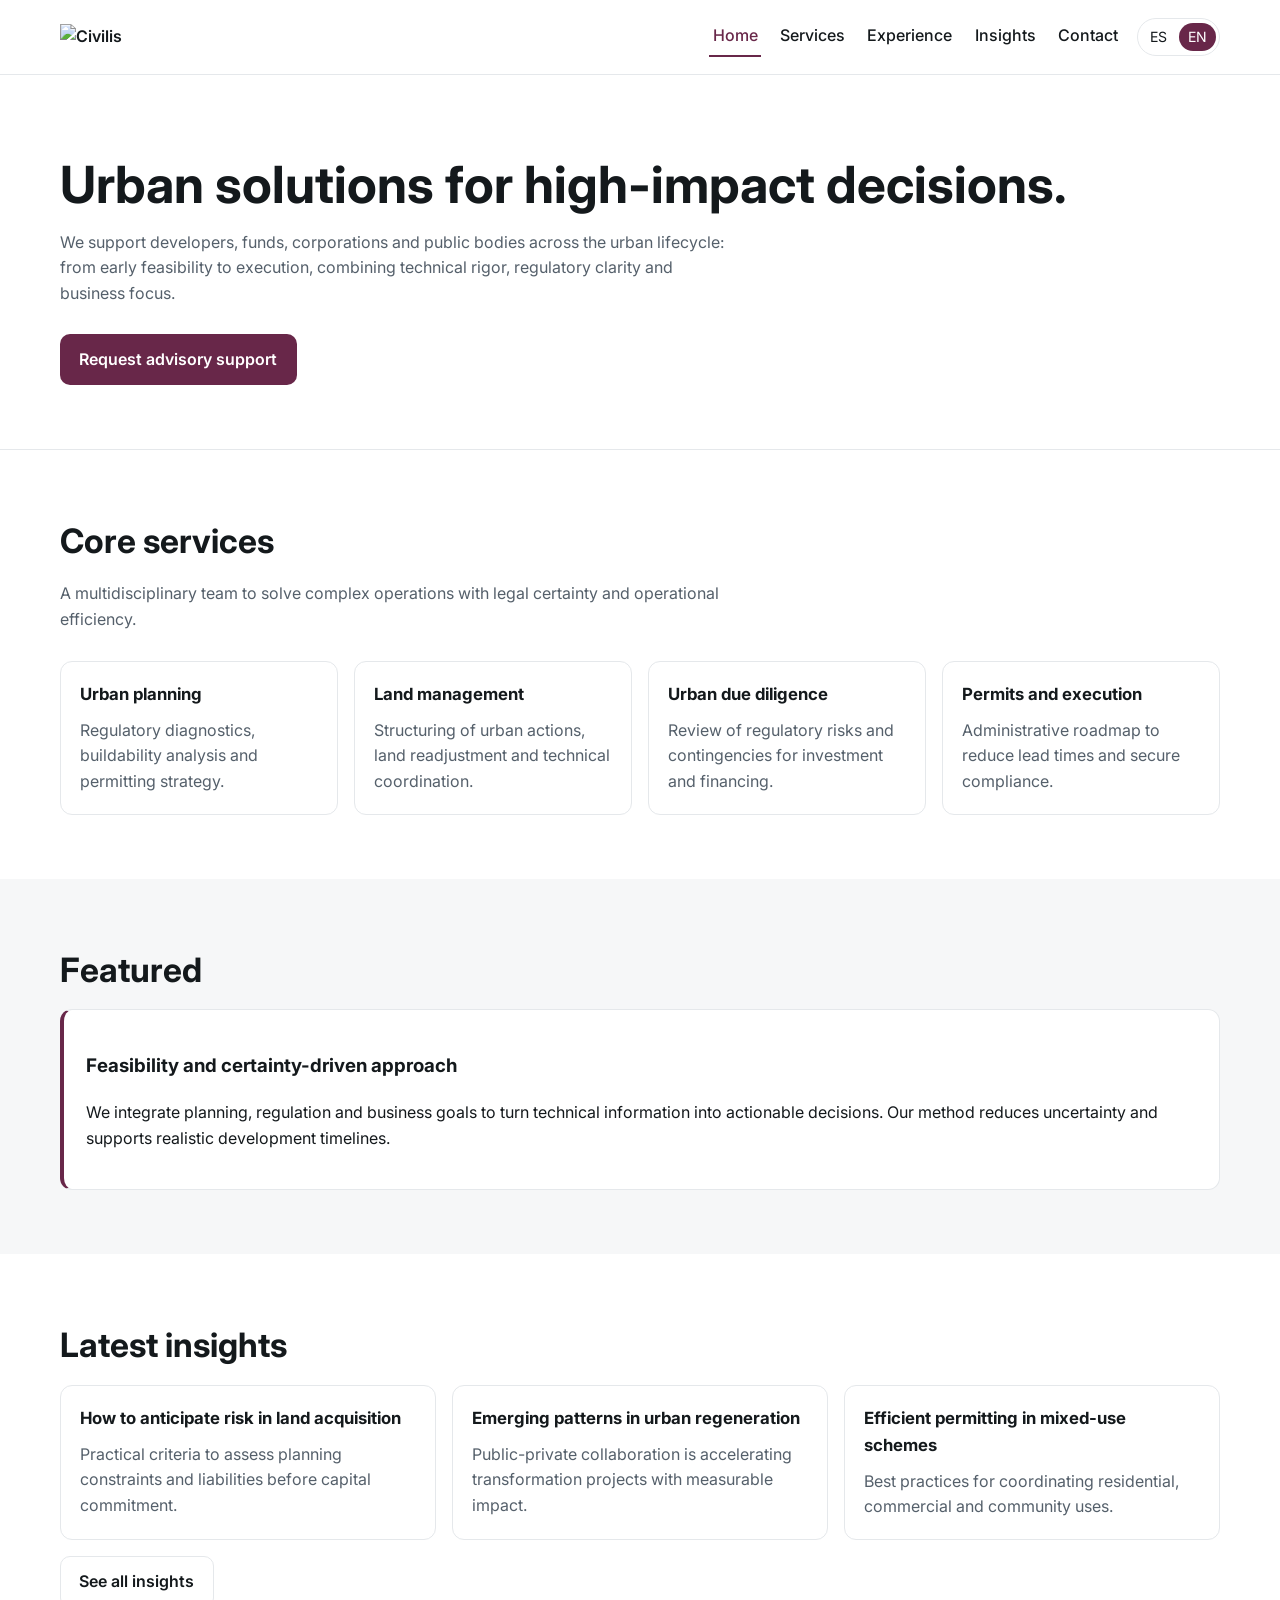
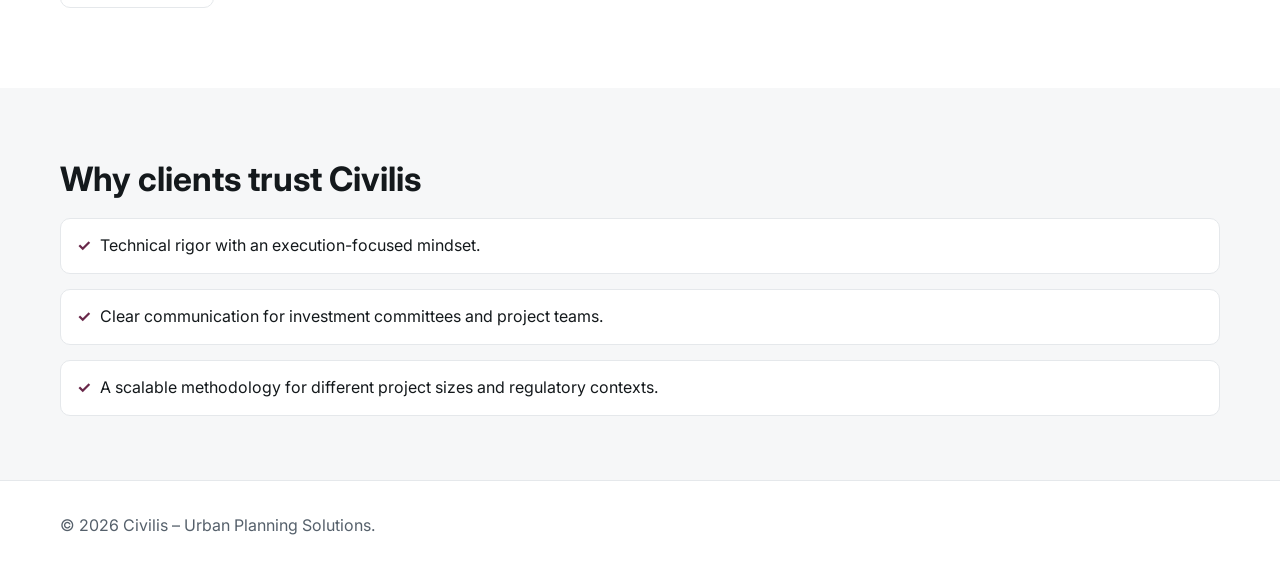
==== en/index.html @ 67cd7940 "Create bilingual corporate static website for Civilis" ====
<!doctype html>
<html lang="en">
<head>
  <meta charset="utf-8"><meta name="viewport" content="width=device-width, initial-scale=1">
  <title>Civilis | Strategic urban planning consultancy</title>
  <meta name="description" content="Civilis provides technical and strategic guidance in planning, land management and sustainable urban development.">
  <link rel="stylesheet" href="../styles.css">
  <link rel="alternate" hreflang="es" href="/es/"><link rel="alternate" hreflang="en" href="/en/"><link rel="alternate" hreflang="x-default" href="/es/">
</head>
<body>
<a class="skip-link" href="#content">Skip to main content</a>
<header class="site-header"><div class="container nav-wrap"><a class="brand" href="/en/"><img src="../assets/logo.png" alt="Civilis"></a><button class="menu-toggle" data-menu-toggle aria-expanded="false" aria-controls="menu" aria-label="Open menu">☰</button><nav id="menu" class="nav" data-menu aria-label="Main"><div class="nav-links"><a href="/en/" aria-current="page">Home</a><a href="/en/services.html">Services</a><a href="/en/experience.html">Experience</a><a href="/en/insights.html">Insights</a><a href="/en/contact.html">Contact</a></div><div class="lang-switch"><a href="/es/">ES</a><a class="active" href="/en/">EN</a></div></nav></div></header>
<main id="content">
  <section class="hero"><div class="container"><h1>Urban solutions for high-impact decisions.</h1><p>We support developers, funds, corporations and public bodies across the urban lifecycle: from early feasibility to execution, combining technical rigor, regulatory clarity and business focus.</p><a class="btn btn-primary" href="/en/contact.html">Request advisory support</a></div></section>
  <section class="section"><div class="container"><h2>Core services</h2><p class="section-intro">A multidisciplinary team to solve complex operations with legal certainty and operational efficiency.</p><div class="grid cols-4"><article class="card"><h3>Urban planning</h3><p>Regulatory diagnostics, buildability analysis and permitting strategy.</p></article><article class="card"><h3>Land management</h3><p>Structuring of urban actions, land readjustment and technical coordination.</p></article><article class="card"><h3>Urban due diligence</h3><p>Review of regulatory risks and contingencies for investment and financing.</p></article><article class="card"><h3>Permits and execution</h3><p>Administrative roadmap to reduce lead times and secure compliance.</p></article></div></div></section>
  <section class="section alt"><div class="container"><h2>Featured</h2><div class="highlight"><h3>Feasibility and certainty-driven approach</h3><p>We integrate planning, regulation and business goals to turn technical information into actionable decisions. Our method reduces uncertainty and supports realistic development timelines.</p></div></div></section>
  <section class="section"><div class="container"><h2>Latest insights</h2><div class="grid cols-3"><article class="card"><h3>How to anticipate risk in land acquisition</h3><p>Practical criteria to assess planning constraints and liabilities before capital commitment.</p></article><article class="card"><h3>Emerging patterns in urban regeneration</h3><p>Public-private collaboration is accelerating transformation projects with measurable impact.</p></article><article class="card"><h3>Efficient permitting in mixed-use schemes</h3><p>Best practices for coordinating residential, commercial and community uses.</p></article></div><p><a class="btn btn-secondary" href="/en/insights.html">See all insights</a></p></div></section>
  <section class="section alt"><div class="container"><h2>Why clients trust Civilis</h2><ul class="list-check"><li>Technical rigor with an execution-focused mindset.</li><li>Clear communication for investment committees and project teams.</li><li>A scalable methodology for different project sizes and regulatory contexts.</li></ul></div></section>
</main>
<footer><div class="container">© <span data-current-year></span> Civilis – Urban Planning Solutions.</div></footer>
<script src="../script.js" defer></script>
</body>
</html>
---- styles.css ----
@import url('https://fonts.googleapis.com/css2?family=Inter:wght@400;500;600;700&display=swap');

:root {
  --accent: #682749;
  --text: #14191c;
  --muted: #55606b;
  --bg: #ffffff;
  --bg-soft: #f6f7f8;
  --border: #e5e8eb;
  --container: 1160px;
  --radius: 12px;
  --shadow: 0 8px 28px rgba(20, 25, 28, 0.06);
}

* { box-sizing: border-box; }
html { scroll-behavior: smooth; }
body {
  margin: 0;
  font-family: 'Inter', system-ui, -apple-system, Segoe UI, Roboto, sans-serif;
  color: var(--text);
  background: var(--bg);
  line-height: 1.6;
}

img { max-width: 100%; height: auto; }
a { color: inherit; text-decoration: none; }

.container {
  width: min(100% - 2rem, var(--container));
  margin-inline: auto;
}

.skip-link {
  position: absolute;
  left: -9999px;
  top: 0;
  z-index: 1000;
  background: var(--accent);
  color: #fff;
  padding: .65rem .9rem;
}
.skip-link:focus { left: .5rem; top: .5rem; }

.site-header {
  position: sticky;
  top: 0;
  z-index: 90;
  background: rgba(255,255,255,.95);
  backdrop-filter: blur(8px);
  border-bottom: 1px solid var(--border);
}
.nav-wrap {
  display: flex;
  align-items: center;
  justify-content: space-between;
  gap: 1rem;
  min-height: 74px;
}
.brand {
  display: inline-flex;
  align-items: center;
  gap: .75rem;
  font-weight: 600;
}
.brand img { width: 148px; }

.nav {
  display: flex;
  align-items: center;
  gap: 1rem;
}
.nav-links {
  display: flex;
  gap: 1rem;
}
.nav-links a {
  padding: .4rem .2rem;
  border-bottom: 2px solid transparent;
  font-weight: 500;
}
.nav-links a[aria-current="page"] { border-color: var(--accent); color: var(--accent); }

.lang-switch {
  border: 1px solid var(--border);
  border-radius: 999px;
  padding: .2rem;
  display: inline-flex;
  gap: .2rem;
}
.lang-switch a {
  font-size: .88rem;
  padding: .2rem .55rem;
  border-radius: 999px;
}
.lang-switch a.active {
  background: var(--accent);
  color: #fff;
}

.menu-toggle {
  display: none;
  border: 1px solid var(--border);
  background: #fff;
  padding: .5rem .65rem;
  border-radius: 8px;
}

.hero {
  padding: 5rem 0 4rem;
  border-bottom: 1px solid var(--border);
}
.hero h1 { font-size: clamp(2rem, 4vw, 3.35rem); line-height: 1.15; margin: 0 0 1rem; }
.hero p { color: var(--muted); max-width: 68ch; margin: 0 0 1.7rem; }

.btn {
  display: inline-flex;
  align-items: center;
  justify-content: center;
  padding: .75rem 1.15rem;
  border-radius: 10px;
  font-weight: 600;
  border: 1px solid transparent;
}
.btn-primary { background: var(--accent); color: #fff; }
.btn-secondary { border-color: var(--border); }

.section { padding: 4rem 0; }
.section.alt { background: var(--bg-soft); }
.section h2 { font-size: clamp(1.6rem, 3vw, 2.1rem); margin: 0 0 .8rem; }
.section-intro { color: var(--muted); margin: 0 0 1.8rem; max-width: 72ch; }

.grid {
  display: grid;
  gap: 1rem;
}
.grid.cols-4 { grid-template-columns: repeat(4, minmax(0, 1fr)); }
.grid.cols-3 { grid-template-columns: repeat(3, minmax(0, 1fr)); }

.card {
  background: #fff;
  border: 1px solid var(--border);
  border-radius: var(--radius);
  padding: 1.2rem;
}
.card h3 { margin-top: 0; margin-bottom: .6rem; font-size: 1.05rem; }
.card p { margin: 0; color: var(--muted); }

.highlight {
  background: #fff;
  border: 1px solid var(--border);
  border-left: 4px solid var(--accent);
  border-radius: var(--radius);
  padding: 1.4rem;
}

.list-check {
  list-style: none;
  padding: 0;
  margin: 0;
  display: grid;
  gap: .9rem;
}
.list-check li {
  border: 1px solid var(--border);
  background: #fff;
  padding: .9rem 1rem;
  border-radius: 10px;
}
.list-check li::before {
  content: '✓';
  color: var(--accent);
  font-weight: 700;
  margin-right: .55rem;
}

.page-hero {
  padding: 3.4rem 0 2rem;
  border-bottom: 1px solid var(--border);
}
.page-hero p { color: var(--muted); max-width: 70ch; }

.form {
  max-width: 720px;
  display: grid;
  gap: 1rem;
}
label { font-weight: 500; }
input, textarea {
  width: 100%;
  border: 1px solid var(--border);
  border-radius: 10px;
  padding: .75rem .85rem;
  font: inherit;
}
textarea { min-height: 160px; resize: vertical; }
.form-help { color: var(--muted); font-size: .95rem; }

footer {
  border-top: 1px solid var(--border);
  padding: 2rem 0;
  color: var(--muted);
}

:focus-visible {
  outline: 3px solid #9f4a75;
  outline-offset: 2px;
}

@media (max-width: 980px) {
  .grid.cols-4 { grid-template-columns: repeat(2, minmax(0,1fr)); }
  .grid.cols-3 { grid-template-columns: 1fr; }
  .menu-toggle { display: inline-flex; }
  .nav {
    position: absolute;
    top: 74px;
    right: 1rem;
    width: min(92vw, 360px);
    background: #fff;
    border: 1px solid var(--border);
    border-radius: 12px;
    padding: .8rem;
    box-shadow: var(--shadow);
    display: none;
    flex-direction: column;
    align-items: stretch;
  }
  .nav[data-open="true"] { display: flex; }
  .nav-links { flex-direction: column; }
}

@media (max-width: 640px) {
  .hero { padding-top: 3.8rem; }
  .grid.cols-4 { grid-template-columns: 1fr; }
}
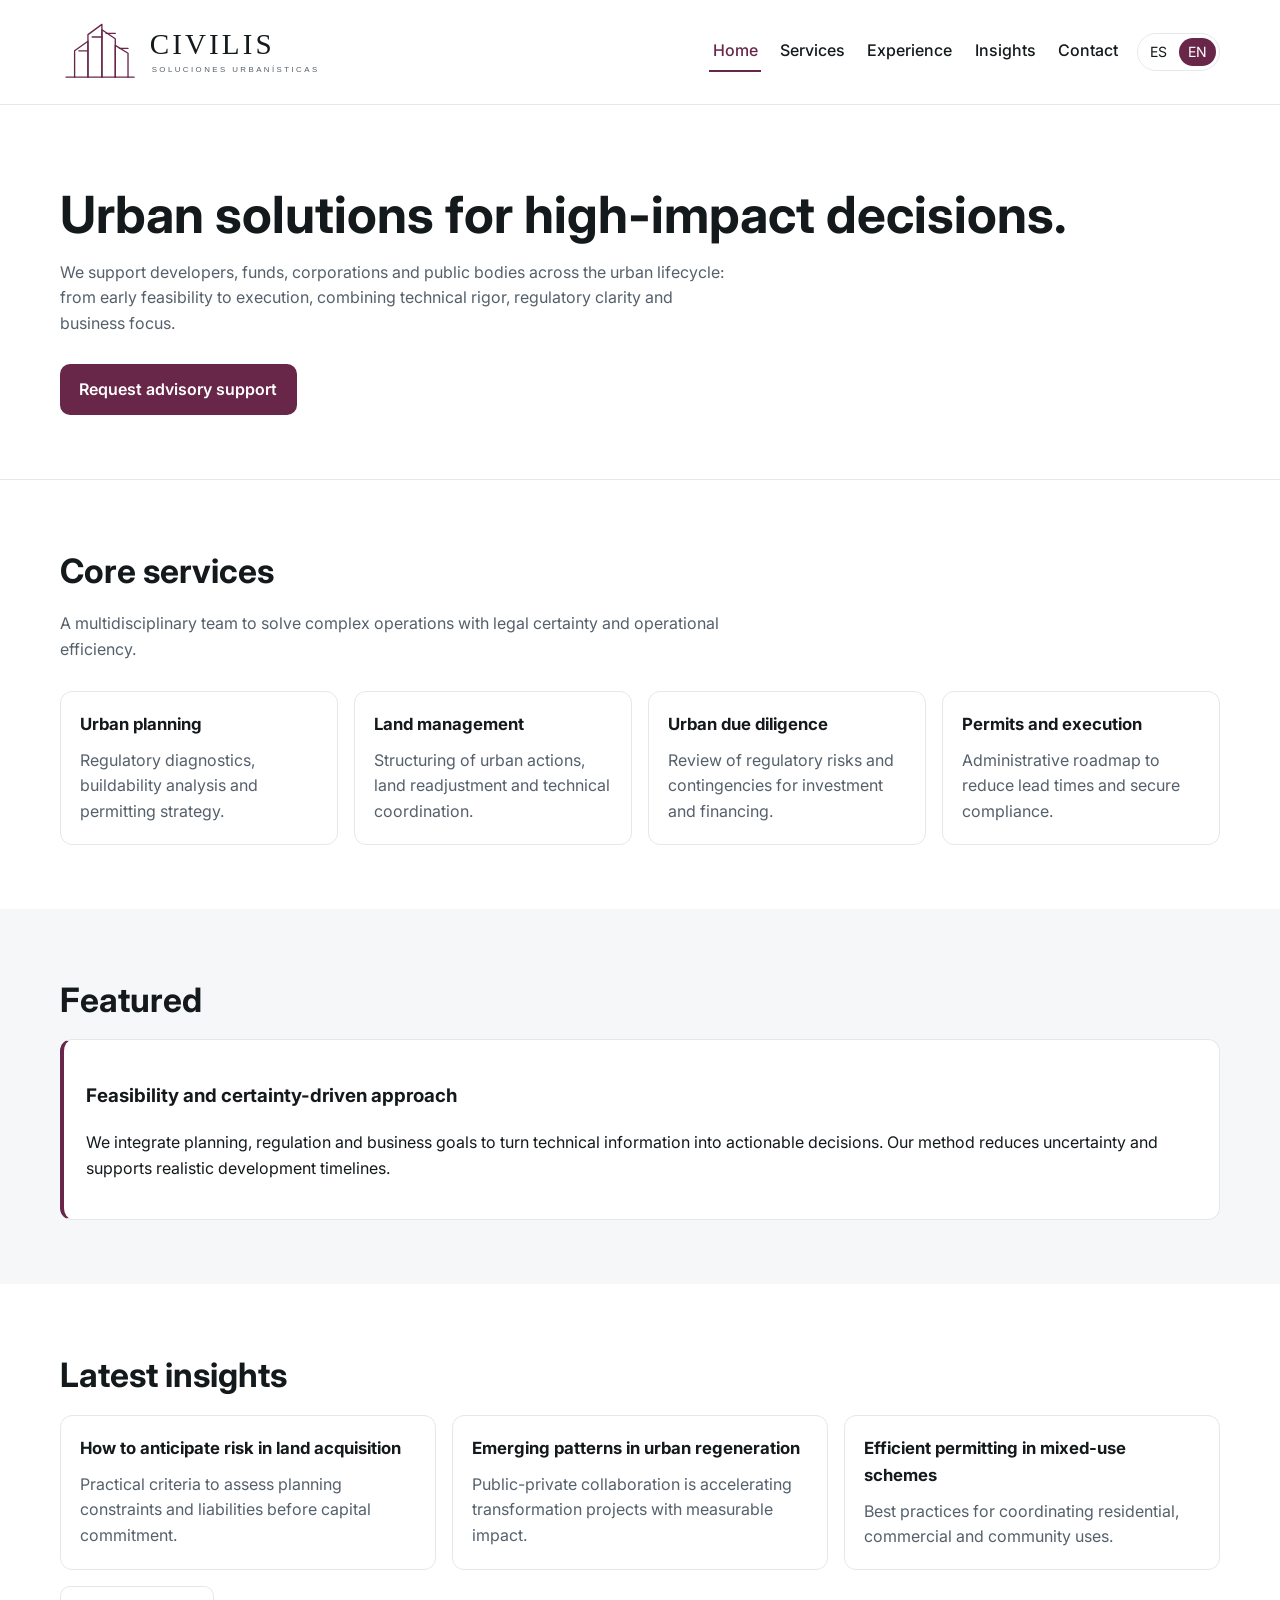
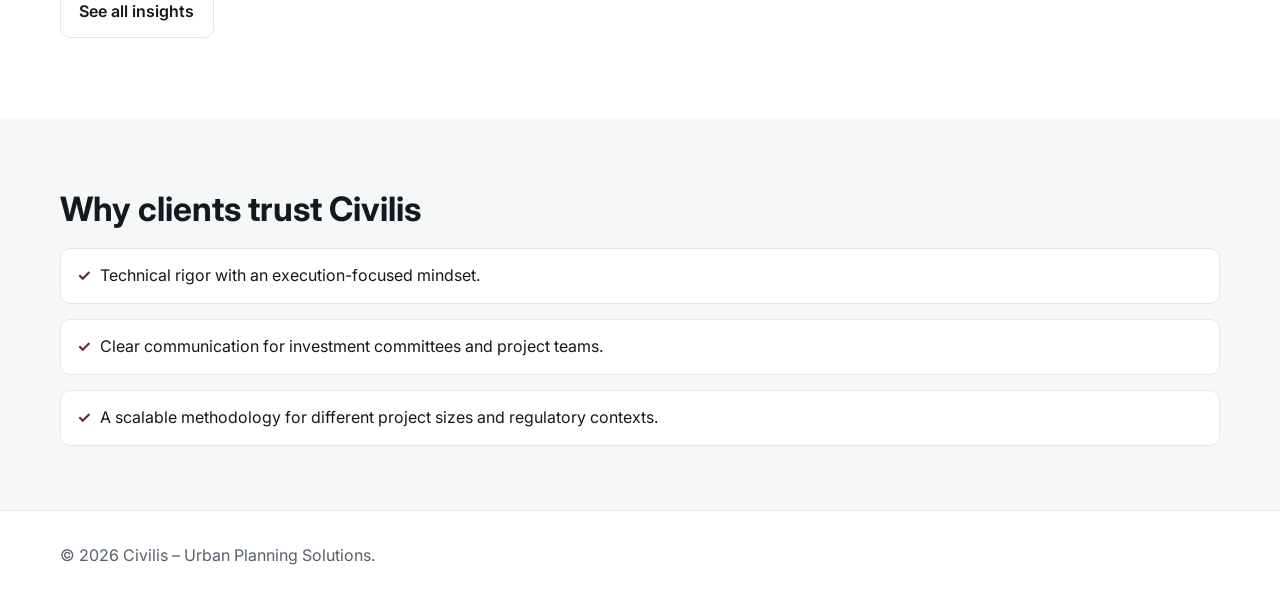
==== commit f7e0b688: "Keep Civilis header consistent in English homepage" ====
--- a/en/index.html
+++ b/en/index.html
@@ -9,7 +9,7 @@
 </head>
 <body>
 <a class="skip-link" href="#content">Skip to main content</a>
-<header class="site-header"><div class="container nav-wrap"><a class="brand" href="/en/"><img src="../assets/logo.png" alt="Civilis"></a><button class="menu-toggle" data-menu-toggle aria-expanded="false" aria-controls="menu" aria-label="Open menu">☰</button><nav id="menu" class="nav" data-menu aria-label="Main"><div class="nav-links"><a href="/en/" aria-current="page">Home</a><a href="/en/services.html">Services</a><a href="/en/experience.html">Experience</a><a href="/en/insights.html">Insights</a><a href="/en/contact.html">Contact</a></div><div class="lang-switch"><a href="/es/">ES</a><a class="active" href="/en/">EN</a></div></nav></div></header>
+<header class="site-header"><div class="container nav-wrap"><a class="brand" href="/en/"><img src="../assets/brand.svg" alt="Civilis Soluciones Urbanísticas"></a><button class="menu-toggle" data-menu-toggle aria-expanded="false" aria-controls="menu" aria-label="Open menu">☰</button><nav id="menu" class="nav" data-menu aria-label="Main"><div class="nav-links"><a href="/en/" aria-current="page">Home</a><a href="/en/services.html">Services</a><a href="/en/experience.html">Experience</a><a href="/en/insights.html">Insights</a><a href="/en/contact.html">Contact</a></div><div class="lang-switch"><a href="/es/">ES</a><a class="active" href="/en/">EN</a></div></nav></div></header>
 <main id="content">
   <section class="hero"><div class="container"><h1>Urban solutions for high-impact decisions.</h1><p>We support developers, funds, corporations and public bodies across the urban lifecycle: from early feasibility to execution, combining technical rigor, regulatory clarity and business focus.</p><a class="btn btn-primary" href="/en/contact.html">Request advisory support</a></div></section>
   <section class="section"><div class="container"><h2>Core services</h2><p class="section-intro">A multidisciplinary team to solve complex operations with legal certainty and operational efficiency.</p><div class="grid cols-4"><article class="card"><h3>Urban planning</h3><p>Regulatory diagnostics, buildability analysis and permitting strategy.</p></article><article class="card"><h3>Land management</h3><p>Structuring of urban actions, land readjustment and technical coordination.</p></article><article class="card"><h3>Urban due diligence</h3><p>Review of regulatory risks and contingencies for investment and financing.</p></article><article class="card"><h3>Permits and execution</h3><p>Administrative roadmap to reduce lead times and secure compliance.</p></article></div></div></section>
--- a/styles.css
+++ b/styles.css
@@ -45,7 +45,7 @@
   position: sticky;
   top: 0;
   z-index: 90;
-  background: rgba(255,255,255,.95);
+  background: rgba(255,255,255,.97);
   backdrop-filter: blur(8px);
   border-bottom: 1px solid var(--border);
 }
@@ -53,16 +53,20 @@
   display: flex;
   align-items: center;
   justify-content: space-between;
-  gap: 1rem;
-  min-height: 74px;
+  gap: 2rem;
+  min-height: 104px;
 }
 .brand {
   display: inline-flex;
   align-items: center;
-  gap: .75rem;
-  font-weight: 600;
-}
-.brand img { width: 148px; }
+  flex: 0 0 auto;
+}
+.brand img {
+  display: block;
+  width: 340px;
+  max-width: 34vw;
+  height: auto;
+}
 
 .nav {
   display: flex;
@@ -207,12 +211,14 @@
 }
 
 @media (max-width: 980px) {
+  .nav-wrap { min-height: 88px; }
+  .brand img { width: 255px; max-width: 62vw; }
   .grid.cols-4 { grid-template-columns: repeat(2, minmax(0,1fr)); }
   .grid.cols-3 { grid-template-columns: 1fr; }
   .menu-toggle { display: inline-flex; }
   .nav {
     position: absolute;
-    top: 74px;
+    top: 88px;
     right: 1rem;
     width: min(92vw, 360px);
     background: #fff;
@@ -229,6 +235,7 @@
 }
 
 @media (max-width: 640px) {
+  .brand img { width: 220px; max-width: 70vw; }
   .hero { padding-top: 3.8rem; }
   .grid.cols-4 { grid-template-columns: 1fr; }
 }
